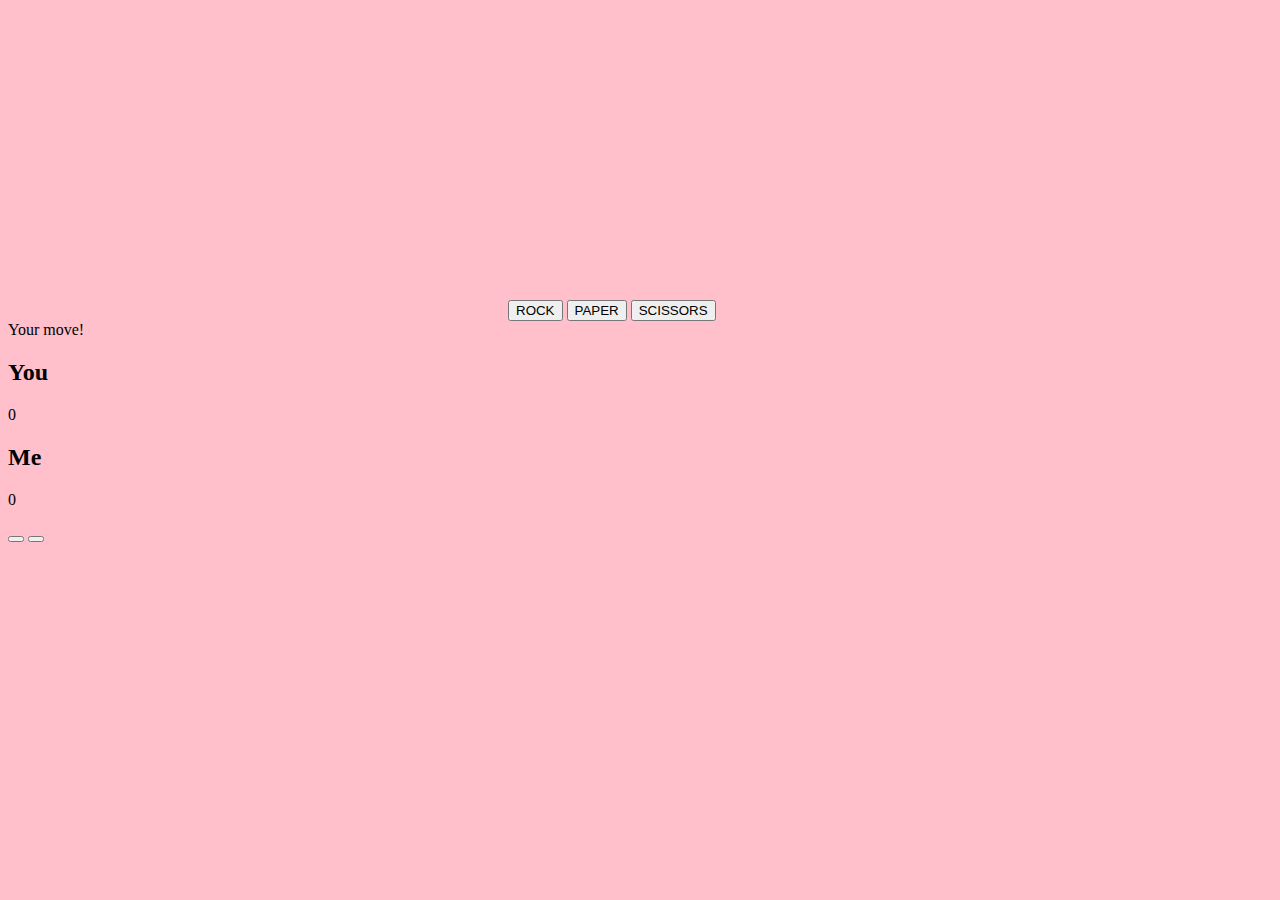
==== game.html @ 233d6160 "Initial commit" ====
<!DOCTYPE html>
<html lang="en">
<head>
    <meta charset="UTF-8">
    <meta http-equiv="X-UA-Compatible" content="IE=edge">
    <meta name="viewport" content="width=device-width, initial-scale=1.0">
    <link href="assets/css/style.css" rel="stylesheet" type="text/css">
    <title>LET'S PLAY</title>
</head>
<body>

    <div class="select">  <!-- Button selection for the player -->
        <button class="btn">ROCK</button>
        <button class="btn">PAPER</i></button>
        <button class="btn">SCISSORS</i></button>
    </div>

    <div class="move">Your move!</div>

    <div class="results">
        <div class="result-player"> <!-- Player's results -->
            <h2>You</h2>
            <p class="count">0</p>
        </div>

        <div class="result-computer"> <!-- Computer's results -->
            <h2>Me</h2>
            <p class="count">0</p>
        </div>
    </div>

    <div class="final-results"></div> <!-- Final result of the game-->

    <button class="reload"></button> <!-- Start a new game-->
    <button class="exit"></button> <!-- Exit the game-->


    <script src="app.js"></script>
</body>
</html>
---- assets/css/style.css ----
body {
    background-color: pink;
}

.select {
    margin-left: 500px;
    margin-top: 300px;   
}
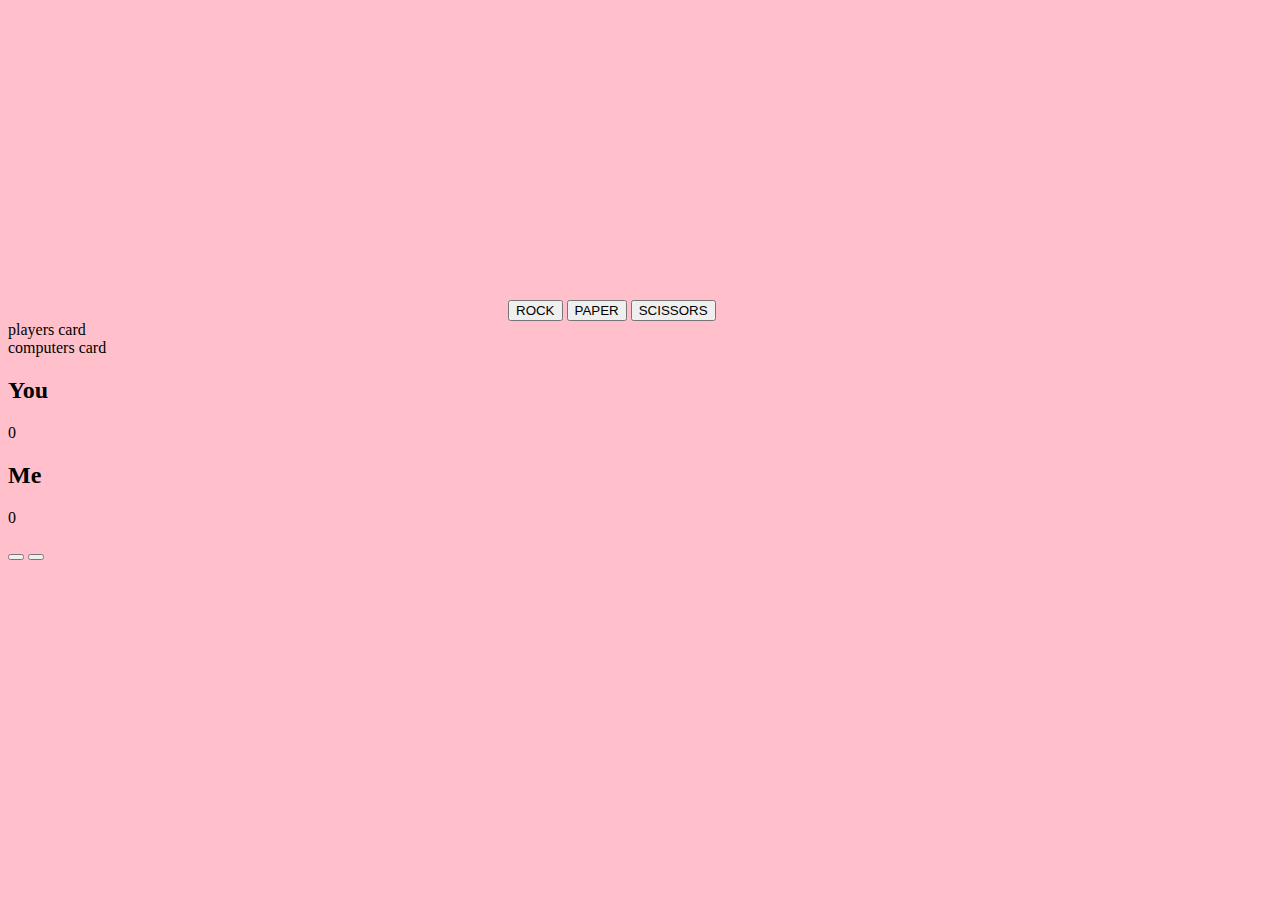
==== commit c17d886b: "Add buttons" ====
--- a/game.html
+++ b/game.html
@@ -5,36 +5,44 @@
     <meta http-equiv="X-UA-Compatible" content="IE=edge">
     <meta name="viewport" content="width=device-width, initial-scale=1.0">
     <link href="assets/css/style.css" rel="stylesheet" type="text/css">
+    <script src="script.js" defer></script>
     <title>LET'S PLAY</title>
 </head>
 <body>
 
     <div class="select">  <!-- Button selection for the player -->
-        <button class="btn">ROCK</button>
-        <button class="btn">PAPER</i></button>
-        <button class="btn">SCISSORS</i></button>
+        <button class="btn" data-selection="rock">ROCK</button>
+        <button class="btn" data-selection="paper">PAPER</i></button>
+        <button class="btn" data-selection="scissors">SCISSORS</i></button>
     </div>
 
-    <div class="move">Your move!</div>
+    <!--<div class="move">Your move!</div>-->
+
+    <div class="card"> <!-- Shows which cards/options both players chose -->
+        
+        <div id="players-card">players card</div>
+        <div id="computers-card">computers card</div>
+
+    </div>
 
     <div class="results">
-        <div class="result-player"> <!-- Player's results -->
+        <div id="player-result"> <!-- Player's results -->
             <h2>You</h2>
             <p class="count">0</p>
         </div>
 
-        <div class="result-computer"> <!-- Computer's results -->
+        <div id="computer-result"> <!-- Computer's results -->
             <h2>Me</h2>
             <p class="count">0</p>
         </div>
     </div>
 
-    <div class="final-results"></div> <!-- Final result of the game-->
+    <div id="final-results"></div> <!-- Final result of the game-->
 
     <button class="reload"></button> <!-- Start a new game-->
     <button class="exit"></button> <!-- Exit the game-->
 
 
-    <script src="app.js"></script>
+    <script src="script.js"></script>
 </body>
 </html>--- a/assets/css/style.css
+++ b/assets/css/style.css
@@ -5,4 +5,6 @@
 .select {
     margin-left: 500px;
     margin-top: 300px;   
-}+} 
+
+
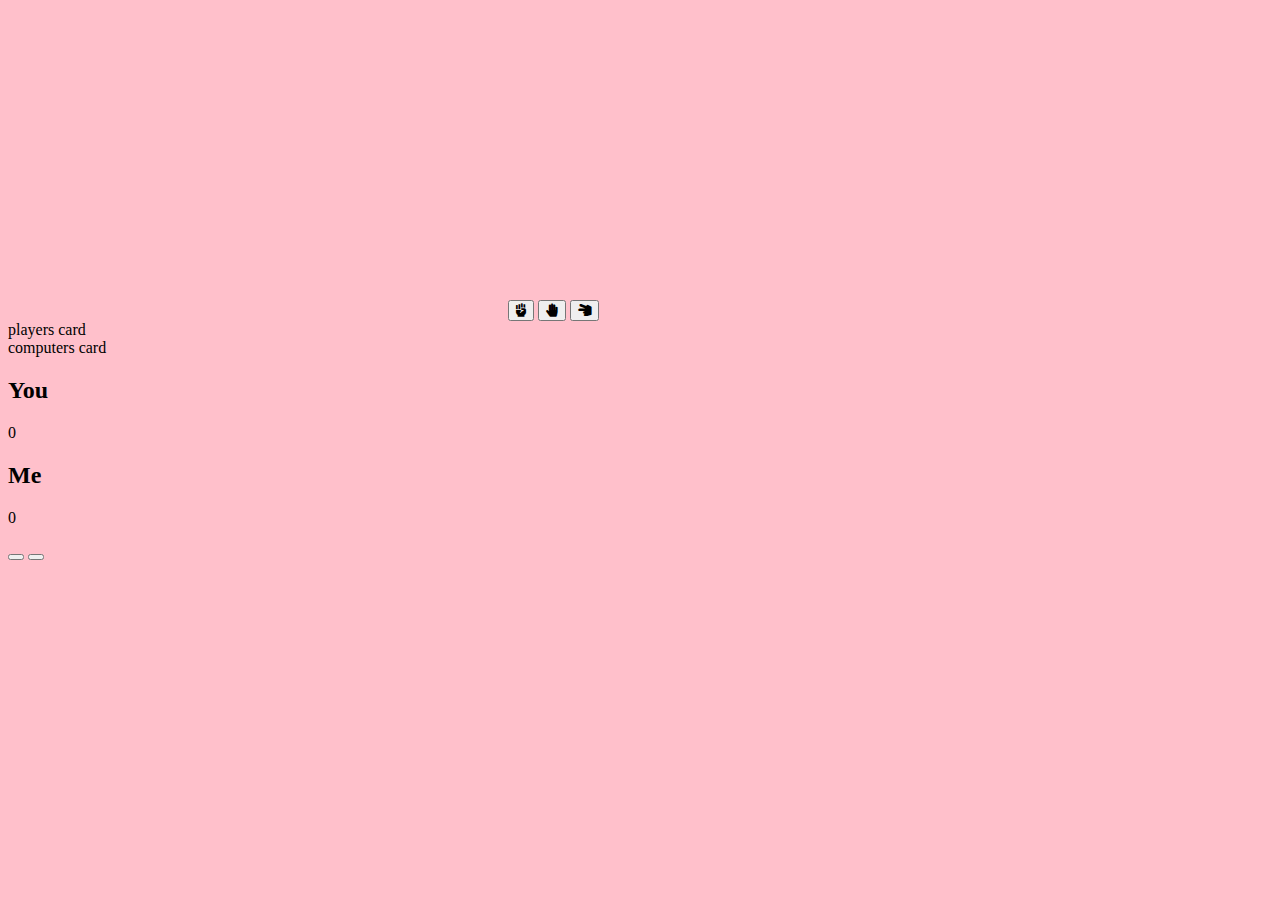
==== commit 8e465e69: "Add functions in JS" ====
--- a/game.html
+++ b/game.html
@@ -4,19 +4,17 @@
     <meta charset="UTF-8">
     <meta http-equiv="X-UA-Compatible" content="IE=edge">
     <meta name="viewport" content="width=device-width, initial-scale=1.0">
+    <link rel="stylesheet" href="https://use.fontawesome.com/releases/v5.6.3/css/all.css">
     <link href="assets/css/style.css" rel="stylesheet" type="text/css">
-    <script src="script.js" defer></script>
     <title>LET'S PLAY</title>
 </head>
 <body>
 
     <div class="select">  <!-- Button selection for the player -->
-        <button class="btn" data-selection="rock">ROCK</button>
-        <button class="btn" data-selection="paper">PAPER</i></button>
-        <button class="btn" data-selection="scissors">SCISSORS</i></button>
+        <button class="btn rock"><i class="fas fa-fist-raised"></i></button>
+        <button class="btn paper"><i class="fas fa-hand-paper"></i></button>
+        <button class="btn scissors"><i class="fas fa-hand-scissors"></i></button>
     </div>
-
-    <!--<div class="move">Your move!</div>-->
 
     <div class="card"> <!-- Shows which cards/options both players chose -->
         
@@ -43,6 +41,6 @@
     <button class="exit"></button> <!-- Exit the game-->
 
 
-    <script src="script.js"></script>
+    <script src="assets/js/script.js"></script>
 </body>
-</html>+</html> 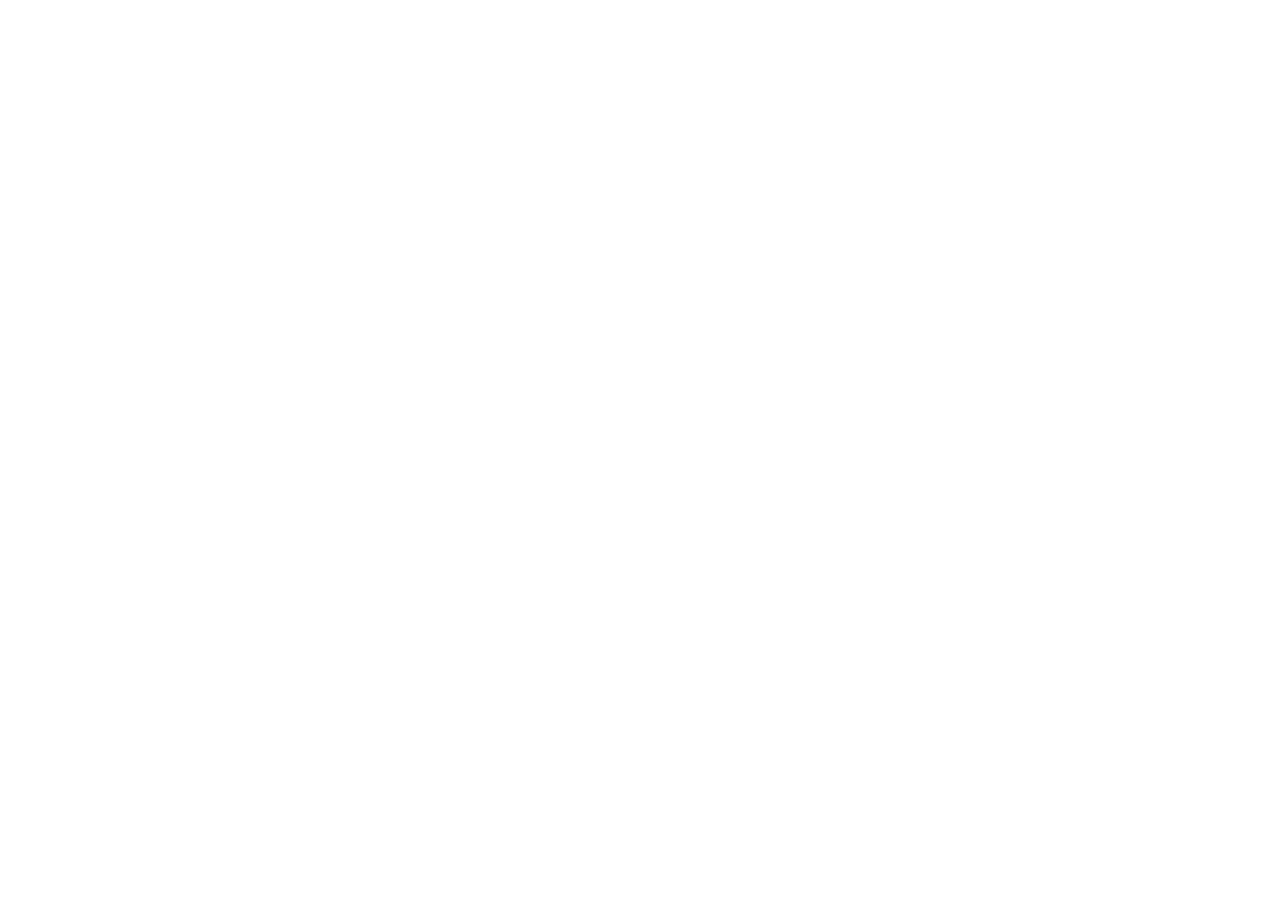
==== commit f8fd8f4e: "New project" ====
--- a/game.html
+++ b/game.html
@@ -9,36 +9,8 @@
     <title>LET'S PLAY</title>
 </head>
 <body>
-
-    <div class="select">  <!-- Button selection for the player -->
-        <button class="btn rock"><i class="fas fa-fist-raised"></i></button>
-        <button class="btn paper"><i class="fas fa-hand-paper"></i></button>
-        <button class="btn scissors"><i class="fas fa-hand-scissors"></i></button>
-    </div>
-
-    <div class="card"> <!-- Shows which cards/options both players chose -->
-        
-        <div id="players-card">players card</div>
-        <div id="computers-card">computers card</div>
-
-    </div>
-
-    <div class="results">
-        <div id="player-result"> <!-- Player's results -->
-            <h2>You</h2>
-            <p class="count">0</p>
-        </div>
-
-        <div id="computer-result"> <!-- Computer's results -->
-            <h2>Me</h2>
-            <p class="count">0</p>
-        </div>
-    </div>
-
-    <div id="final-results"></div> <!-- Final result of the game-->
-
-    <button class="reload"></button> <!-- Start a new game-->
-    <button class="exit"></button> <!-- Exit the game-->
+  
+   
 
 
     <script src="assets/js/script.js"></script>
--- a/assets/css/style.css
+++ b/assets/css/style.css
@@ -1,10 +1,68 @@
-body {
-    background-color: pink;
+* {
+    margin: 0;
+    padding: 0;
+    box-sizing: border-box;
 }
 
-.select {
-    margin-left: 500px;
-    margin-top: 300px;   
-} 
+body {
+    display: flex;
+    flex-wrap: wrap;
+}
 
+div {
+    flex-basis: 15%;
+    flex-grow: 1;
+    height: 33.33vh;
+    border: 4px solid white;
+}
 
+@media (orientation: portrait) {
+    div {
+        flex-basis: 30%;
+        height: 16.66vh;
+    }
+}
+
+.red {
+    background-color: red;
+}
+
+.yellow {
+    background-color: yellow;
+}
+
+.green {
+    background-color: green;
+}
+
+.greenyellow {
+    background-color: greenyellow;
+}
+
+.blue {
+    background-color: blue;
+}
+
+.brown {
+    background-color: brown;
+}
+
+.purple {
+    background-color: purple;
+}
+
+.orange {
+    background-color: orange;
+}
+
+.orangered {
+    background-color: orangered;
+}
+
+.off {
+    background-color: #eee4;
+}
+
+.hidden {
+    background-color: pink;
+}